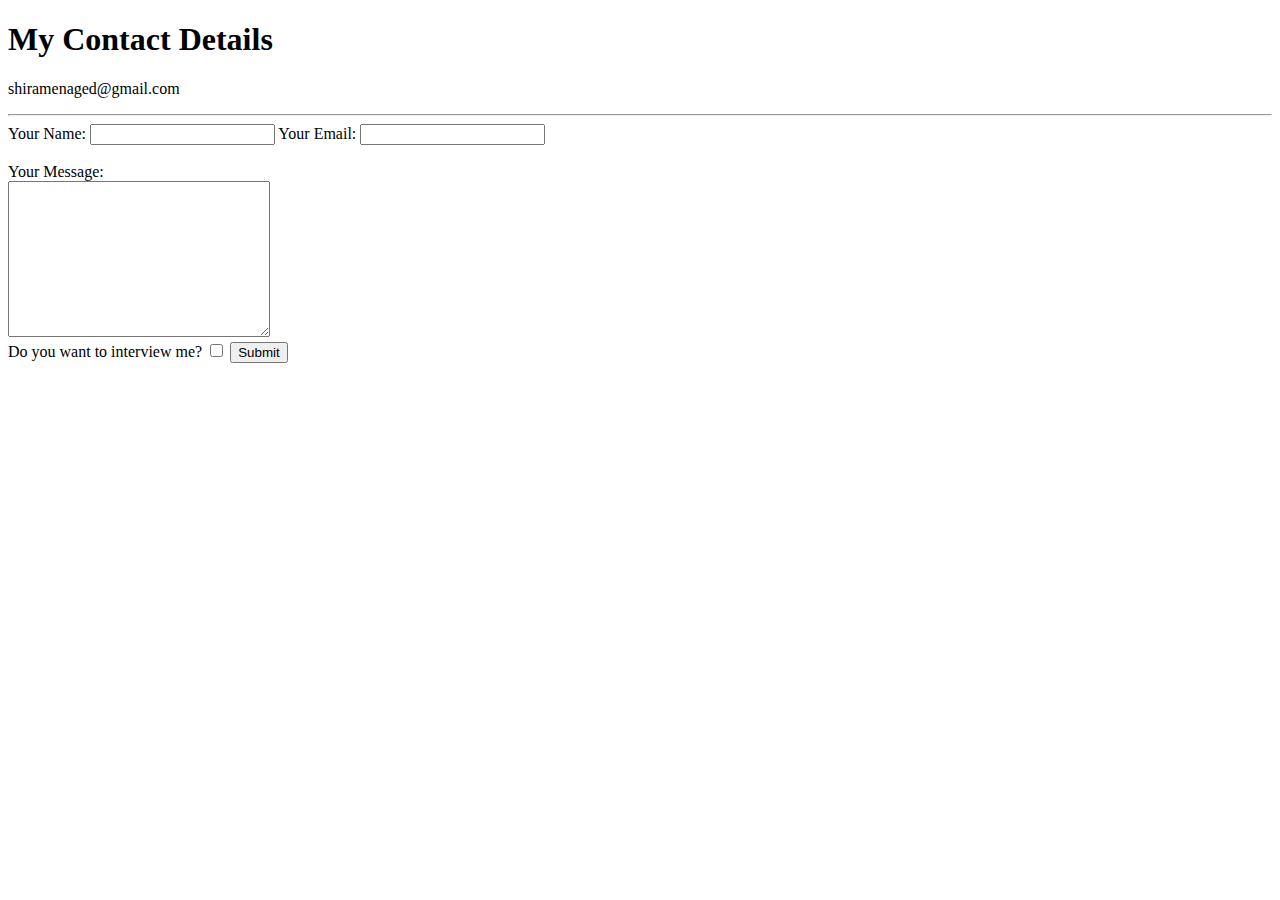
==== contact-me.html @ ec61ec42 "Add initial CV website files" ====
<!DOCTYPE html>
<html>
  <head>
    <meta charset="utf-8">
    <title>Contact Me</title>
  </head>
  <body>
    <h1>My Contact Details</h1>
    <p>shiramenaged@gmail.com</p>
    <hr>
    <form class="" action="mailto:shiramenaged@gmail.com" method="post">
      <label>Your Name:</label>
      <input type="text" name="" value="">
      <label>Your Email:</label>
      <input type="email" name="" value="">
      <br>
      <br>
      <label>Your Message:</label><br>
      <textarea name="name" rows="10" cols="30"></textarea><br>
      <label>Do you want to interview me?</label>
      <input type="checkbox" name="" value="">
      <input type="submit" name="">
    </form>
  </body>
</html>
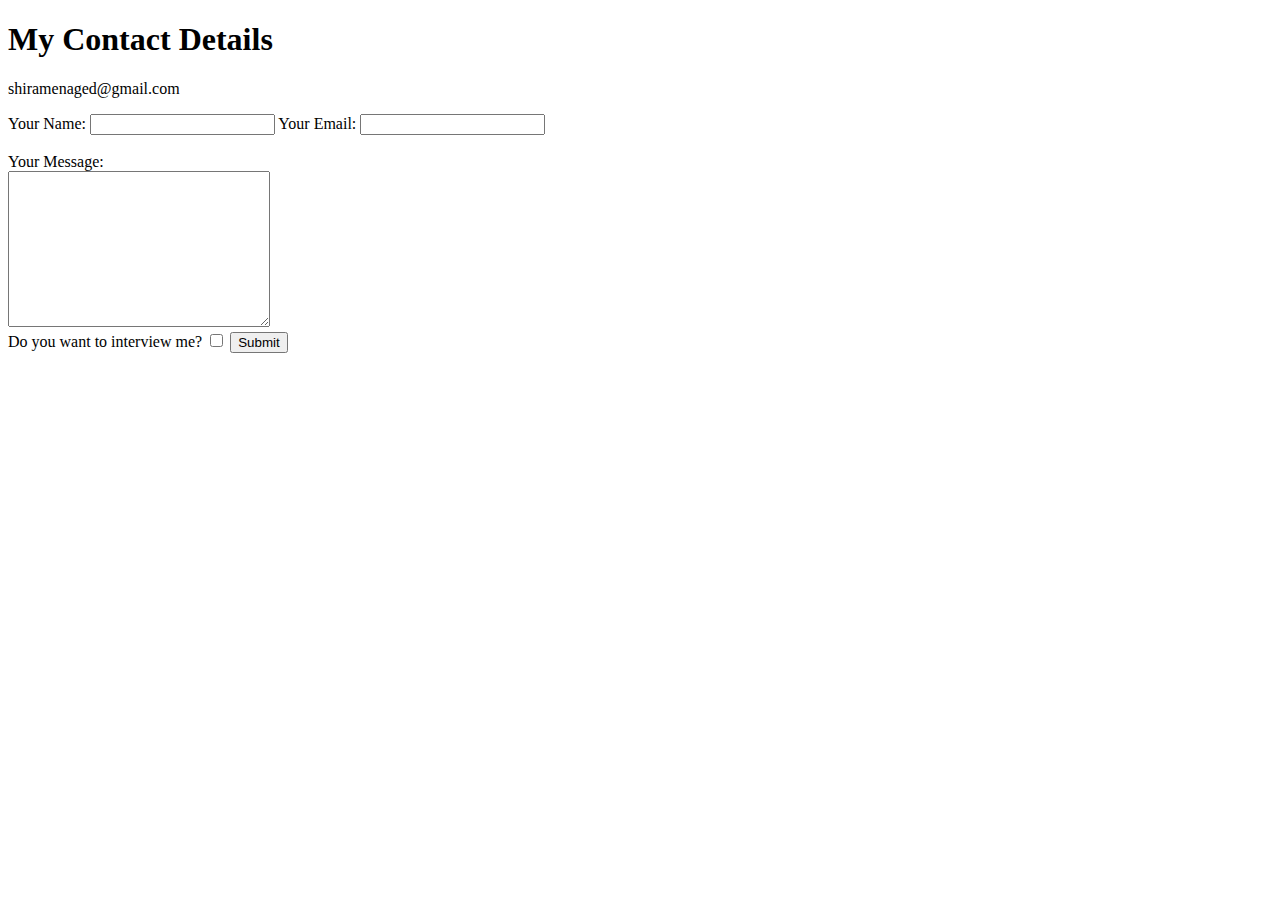
==== commit 4b3e75f0: "Update contact-me.html" ====
--- a/contact-me.html
+++ b/contact-me.html
@@ -7,7 +7,7 @@
   <body>
     <h1>My Contact Details</h1>
     <p>shiramenaged@gmail.com</p>
-    <hr>
+    
     <form class="" action="mailto:shiramenaged@gmail.com" method="post">
       <label>Your Name:</label>
       <input type="text" name="" value="">
